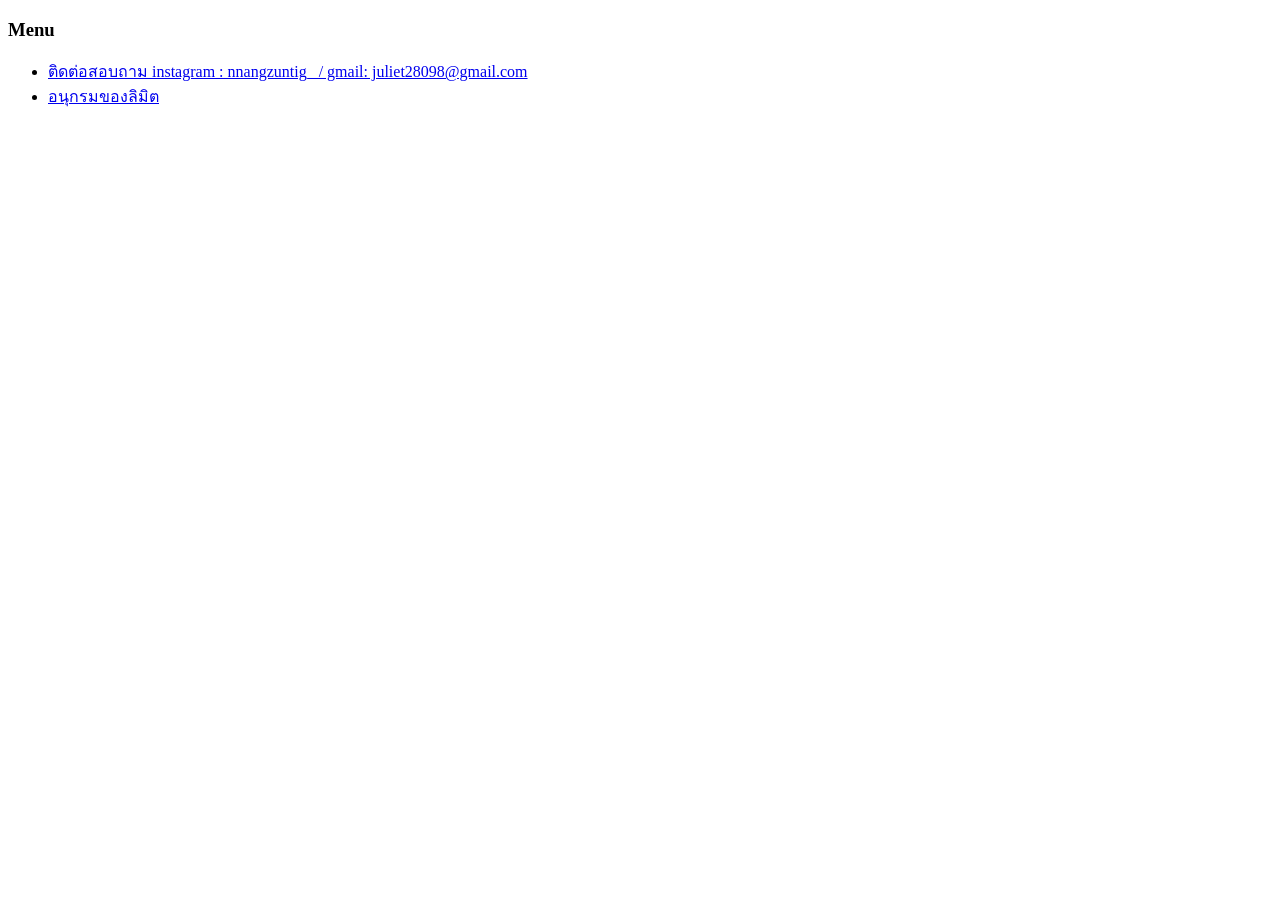
==== lesson.html @ 5ae6756e "Add files via upload" ====
<!DOCTYPE html>
<html lang="en">
<head>
    <meta charset="UTF-8">
    <meta name="viewport" content="width=device-width, initial-scale=1.0">
    <title>lesson</title>
    <link rel="stylesheet" href="lesson.css">
</head>
<body>
    <header>
       
        <h3>Menu</h3>
        <nav>
             <ul>
        
                
                <li><a href="gmail.com.html">ติดต่อสอบถาม instagram : nnangzuntig_ / gmail: juliet28098@gmail.com </a></li>
                <li><a href="อนุกรมของลิมิต.html">อนุกรมของลิมิต </a></li>
                

            </ul>
        <link rel="stylesheet" href="register.html">
    
    </nav>
    </header>
</body>
</html>
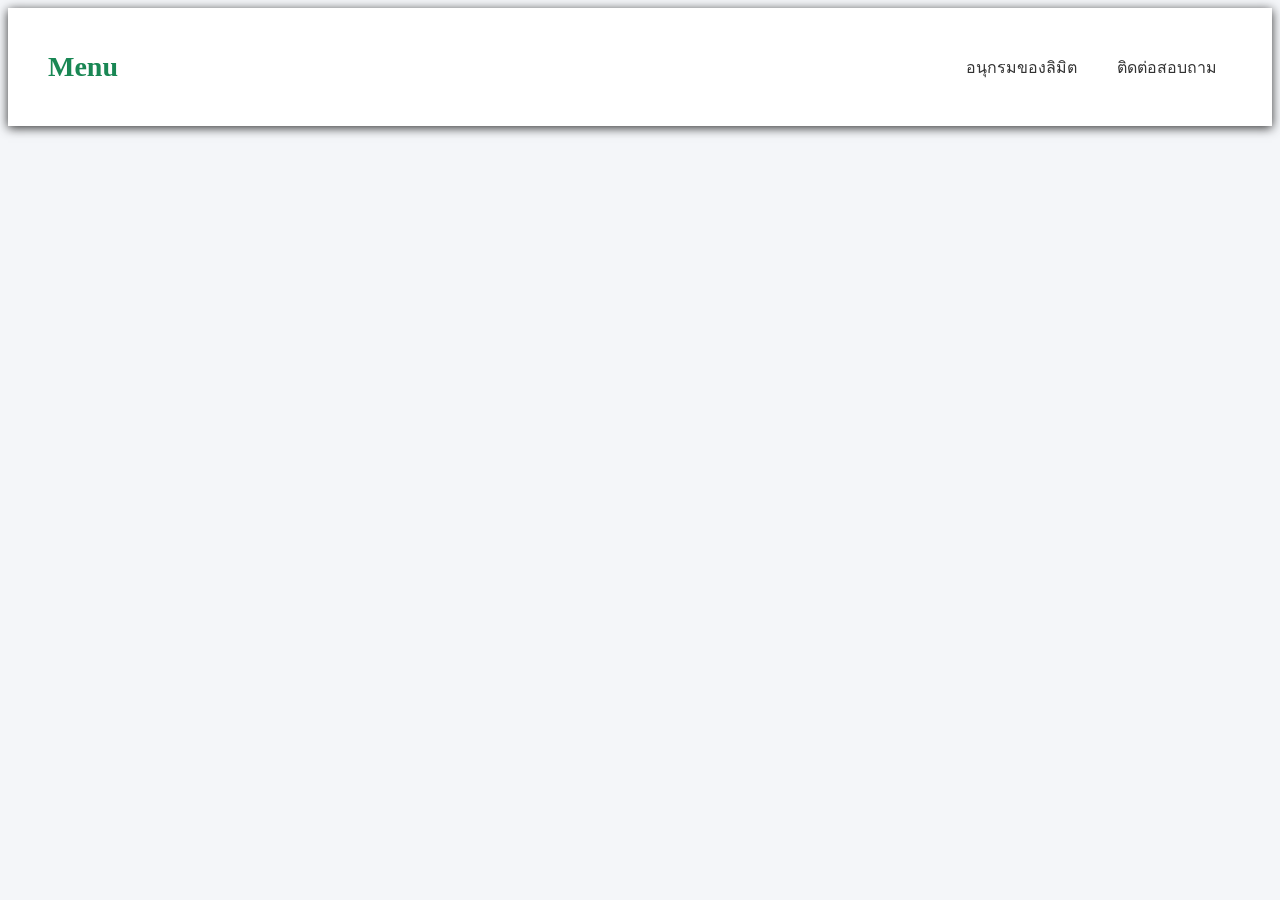
==== commit 9e409ca1: "Add files via upload" ====
--- a/lesson.html
+++ b/lesson.html
@@ -14,12 +14,11 @@
              <ul>
         
                 
-                <li><a href="gmail.com.html">ติดต่อสอบถาม instagram : nnangzuntig_ / gmail: juliet28098@gmail.com </a></li>
-                <li><a href="อนุกรมของลิมิต.html">อนุกรมของลิมิต </a></li>
+                <li><a href="อนุกรมของลิมิต.html">อนุกรมของลิมิต</a></li>
                 
-
+                <li><a href="ติดต่อสอบถาม.html">ติดต่อสอบถาม</a></li>
             </ul>
-        <link rel="stylesheet" href="register.html">
+        
     
     </nav>
     </header>
--- a/lesson.css
+++ b/lesson.css
@@ -0,0 +1,55 @@
+{
+    margin: 0;
+    padding: 0;
+    box-sizing: border-box;
+    font-family: Arial,sans-serif;
+}
+body{
+    background:#f4f6f9;
+
+}
+header{
+    background: white;
+    padding: 15px 40px;
+    display: flex;
+    justify-content: space-between;
+    align-items: center;
+    flex-wrap: wrap;
+    gap: 15px;
+    box-shadow: 0 2px 10px rgba(0, 0, 0, 0.8);
+}
+h3{
+    color: #198754;
+    font-size: 28px;
+    font-weight: bold;
+}
+nav ul{
+    list-style: none;
+    color:#333;
+    display:flex;
+    flex-wrap: wrap;
+    gap: 10px;
+    align-items: center;
+}
+nav ul li a{
+    text-decoration: none;
+    color: #333;
+    padding: 10px 15px;
+    border-radius: 6px;
+    transition: 0.3s;
+}
+nav ul li a:hover{
+    background: #198754;
+    color:white;
+}
+.login-btn{
+    background: none;
+    color:#198754;
+    border: 1px solid #198754;
+    border-radius: 30px;
+    padding:10px 20px;
+}
+.login-btn:hover{
+    background: #198754;
+    color: white;
+}
